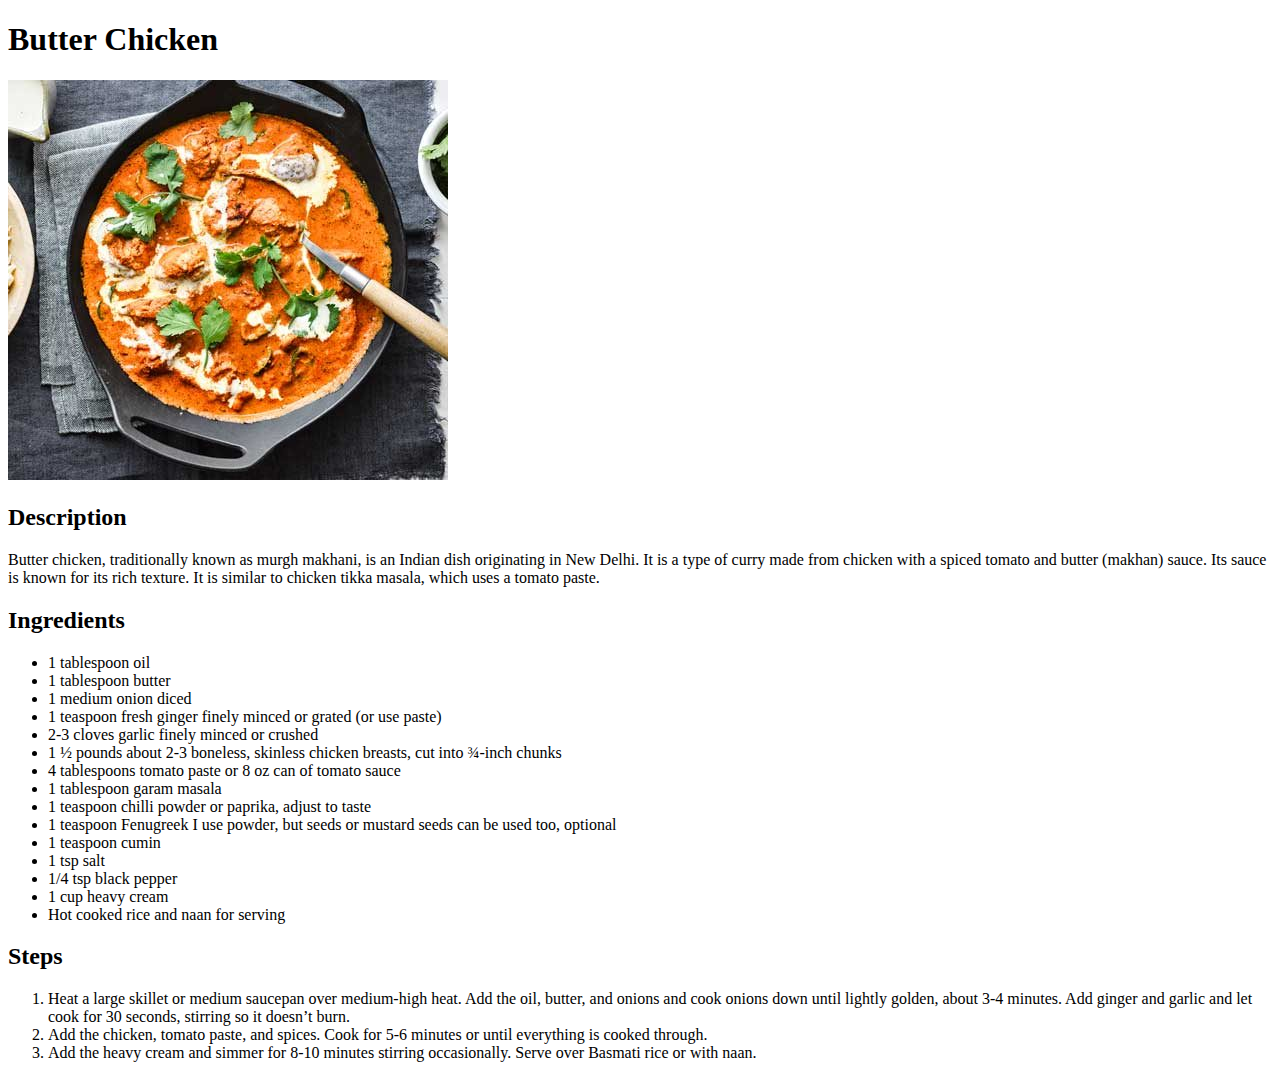
==== recipes/butter-chicken.html @ e1452498 "Add index.html and recipes/" ====
<!DOCTYPE html>
<html lang="en">
<head>
    <meta charset="UTF-8">
    <meta http-equiv="X-UA-Compatible" content="IE=edge">
    <meta name="viewport" content="width=device-width, initial-scale=1.0">
    <title> Butter Chicken </title>
</head>
<body>
    <h1> Butter Chicken </h1>
    <img src="butter-chicken.jpg">
    <h2> Description </h2>
    <p> Butter chicken, traditionally known as murgh makhani, is an Indian dish originating in New Delhi. It is a type of curry made from chicken with a spiced tomato and butter (makhan) sauce. Its sauce is known for its rich texture. It is similar to chicken tikka masala, which uses a tomato paste.</p>
    <h2> Ingredients </h2>
    <ul>
        <li> 1 tablespoon oil </li>
        <li> 1 tablespoon butter </li>
        <li> 1 medium onion diced </li>
        <li> 1 teaspoon fresh ginger finely minced or grated (or use paste) </li>
        <li> 2-3 cloves garlic finely minced or crushed </li>
        <li> 1 ½ pounds about 2-3 boneless, skinless chicken breasts, cut into ¾-inch chunks </li>
        <li> 4 tablespoons tomato paste or 8 oz can of tomato sauce </li>
        <li> 1 tablespoon garam masala </li>
        <li> 1 teaspoon chilli powder or paprika, adjust to taste </li>
        <li> 1 teaspoon Fenugreek I use powder, but seeds or mustard seeds can be used too, optional </li>
        <li> 1 teaspoon cumin </li>
        <li> 1 tsp salt </li>
        <li> 1/4 tsp black pepper </li>
        <li> 1 cup heavy cream </li>
        <li> Hot cooked rice and naan for serving </li>
    </ul>
    <h2> Steps </h2>
    <ol>
        <li> Heat a large skillet or medium saucepan over medium-high heat. Add the oil, butter, and onions and cook onions down until lightly golden, about 3-4 minutes. Add ginger and garlic and let cook for 30 seconds, stirring so it doesn’t burn.</li>
        <li> Add the chicken, tomato paste, and spices. Cook for 5-6 minutes or until everything is cooked through.</li>
        <li> Add the heavy cream and simmer for 8-10 minutes stirring occasionally. Serve over Basmati rice or with naan.</li>
    </ol>




</body>
</html>
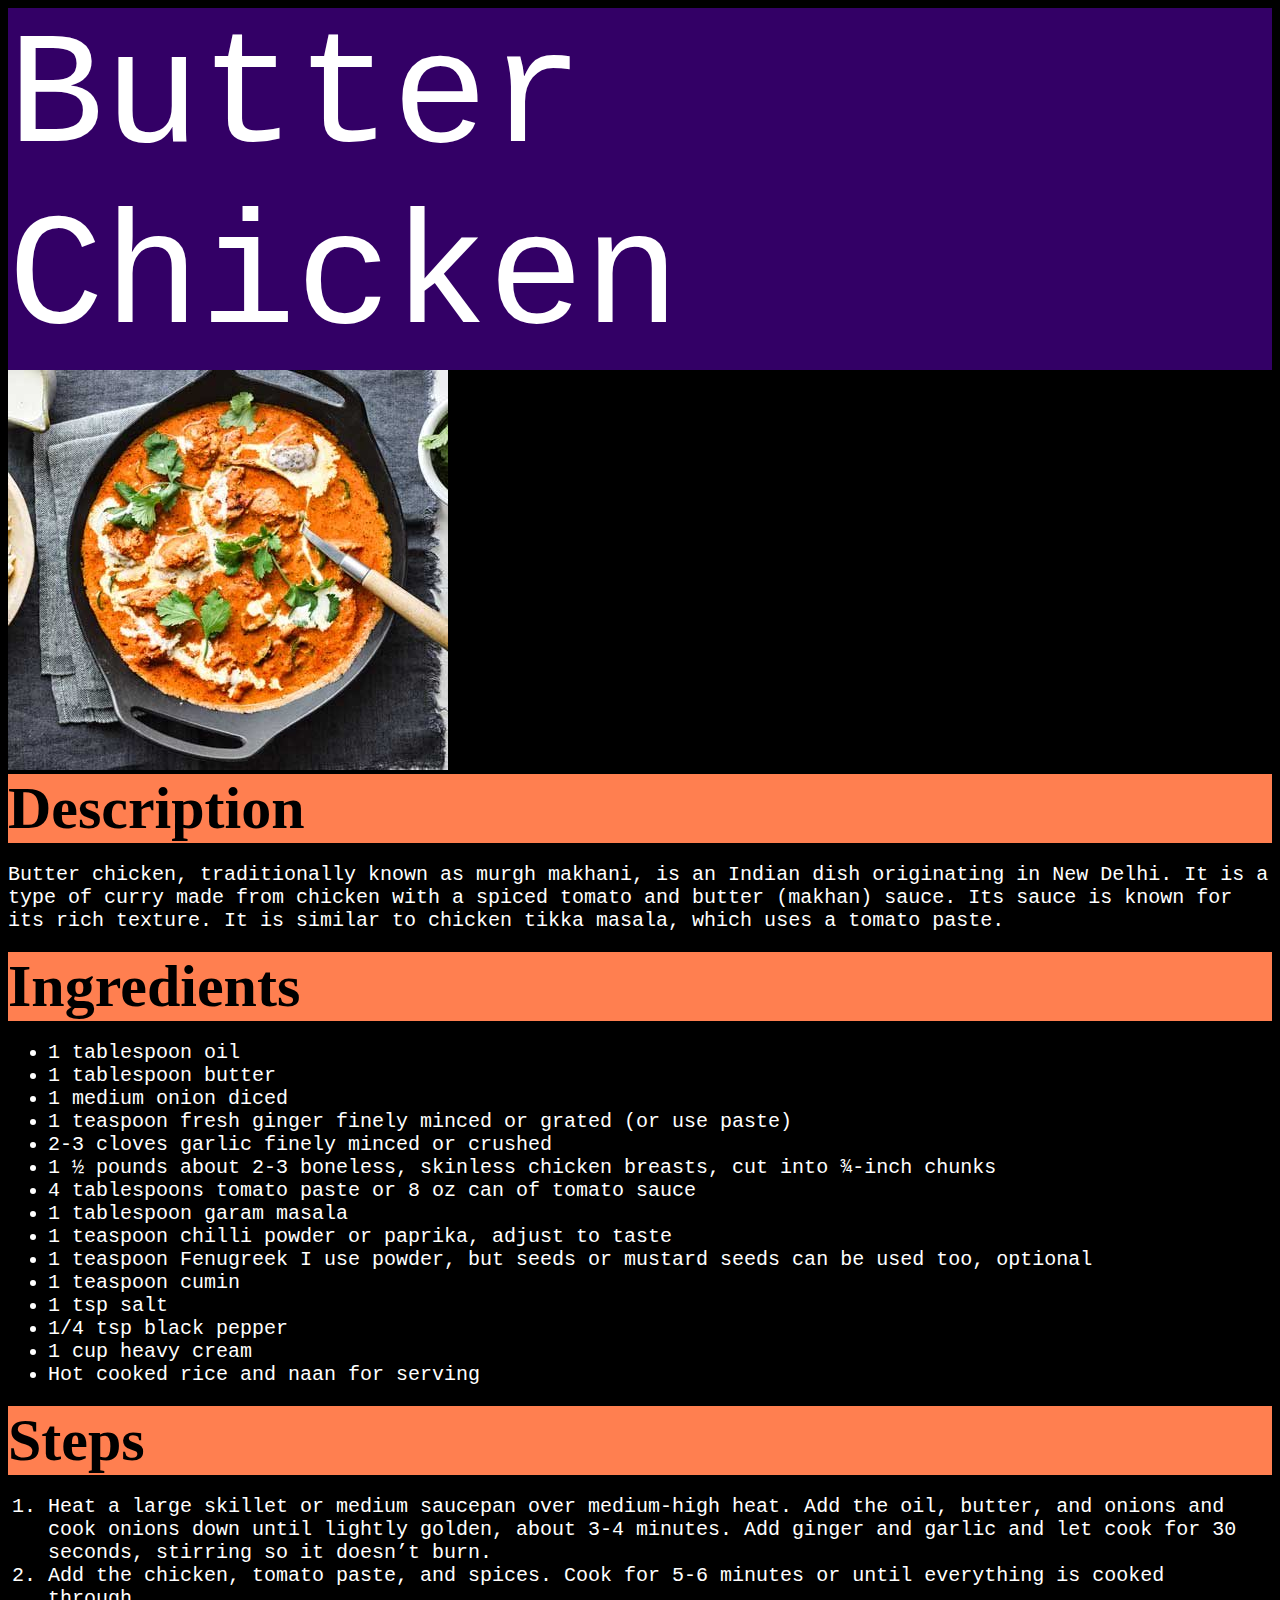
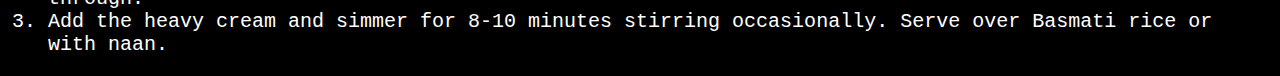
==== commit 0cb09188: "added style.css for recipes" ====
--- a/recipes/butter-chicken.html
+++ b/recipes/butter-chicken.html
@@ -1,18 +1,22 @@
 <!DOCTYPE html>
 <html lang="en">
 <head>
+    <link rel="stylesheet" href="style.css">
     <meta charset="UTF-8">
     <meta http-equiv="X-UA-Compatible" content="IE=edge">
     <meta name="viewport" content="width=device-width, initial-scale=1.0">
     <title> Butter Chicken </title>
 </head>
-<body>
-    <h1> Butter Chicken </h1>
+<body style="background-color:black;">
+
+<div class="recipename"> Butter Chicken </div>
     <img src="butter-chicken.jpg">
-    <h2> Description </h2>
-    <p> Butter chicken, traditionally known as murgh makhani, is an Indian dish originating in New Delhi. It is a type of curry made from chicken with a spiced tomato and butter (makhan) sauce. Its sauce is known for its rich texture. It is similar to chicken tikka masala, which uses a tomato paste.</p>
-    <h2> Ingredients </h2>
-    <ul>
+
+    <div class="heading"> Description </div>
+    <p class="content"> Butter chicken, traditionally known as murgh makhani, is an Indian dish originating in New Delhi. It is a type of curry made from chicken with a spiced tomato and butter (makhan) sauce. Its sauce is known for its rich texture. It is similar to chicken tikka masala, which uses a tomato paste.</p>
+
+    <div class="heading"> Ingredients </div>
+    <ul class="content">
         <li> 1 tablespoon oil </li>
         <li> 1 tablespoon butter </li>
         <li> 1 medium onion diced </li>
@@ -29,15 +33,12 @@
         <li> 1 cup heavy cream </li>
         <li> Hot cooked rice and naan for serving </li>
     </ul>
-    <h2> Steps </h2>
-    <ol>
+
+    <div class="heading"> Steps </div>
+    <ol class="content">
         <li> Heat a large skillet or medium saucepan over medium-high heat. Add the oil, butter, and onions and cook onions down until lightly golden, about 3-4 minutes. Add ginger and garlic and let cook for 30 seconds, stirring so it doesn’t burn.</li>
         <li> Add the chicken, tomato paste, and spices. Cook for 5-6 minutes or until everything is cooked through.</li>
         <li> Add the heavy cream and simmer for 8-10 minutes stirring occasionally. Serve over Basmati rice or with naan.</li>
     </ol>
-
-
-
-
 </body>
 </html>--- a/recipes/style.css
+++ b/recipes/style.css
@@ -0,0 +1,23 @@
+
+.recipename{
+    font-size:160px;
+    color:white;
+    background-color:#330066;
+    font-family:'Courier New', Courier, monospace;
+}
+
+.content{
+    font-size:20px;
+    color:white;
+    font-family:'Courier New', Courier, monospace;
+}
+
+
+
+.heading{
+    font-size:60px;
+    font-family:Impact;
+    color:black;
+    font-weight:bold;
+    background-color:coral;
+}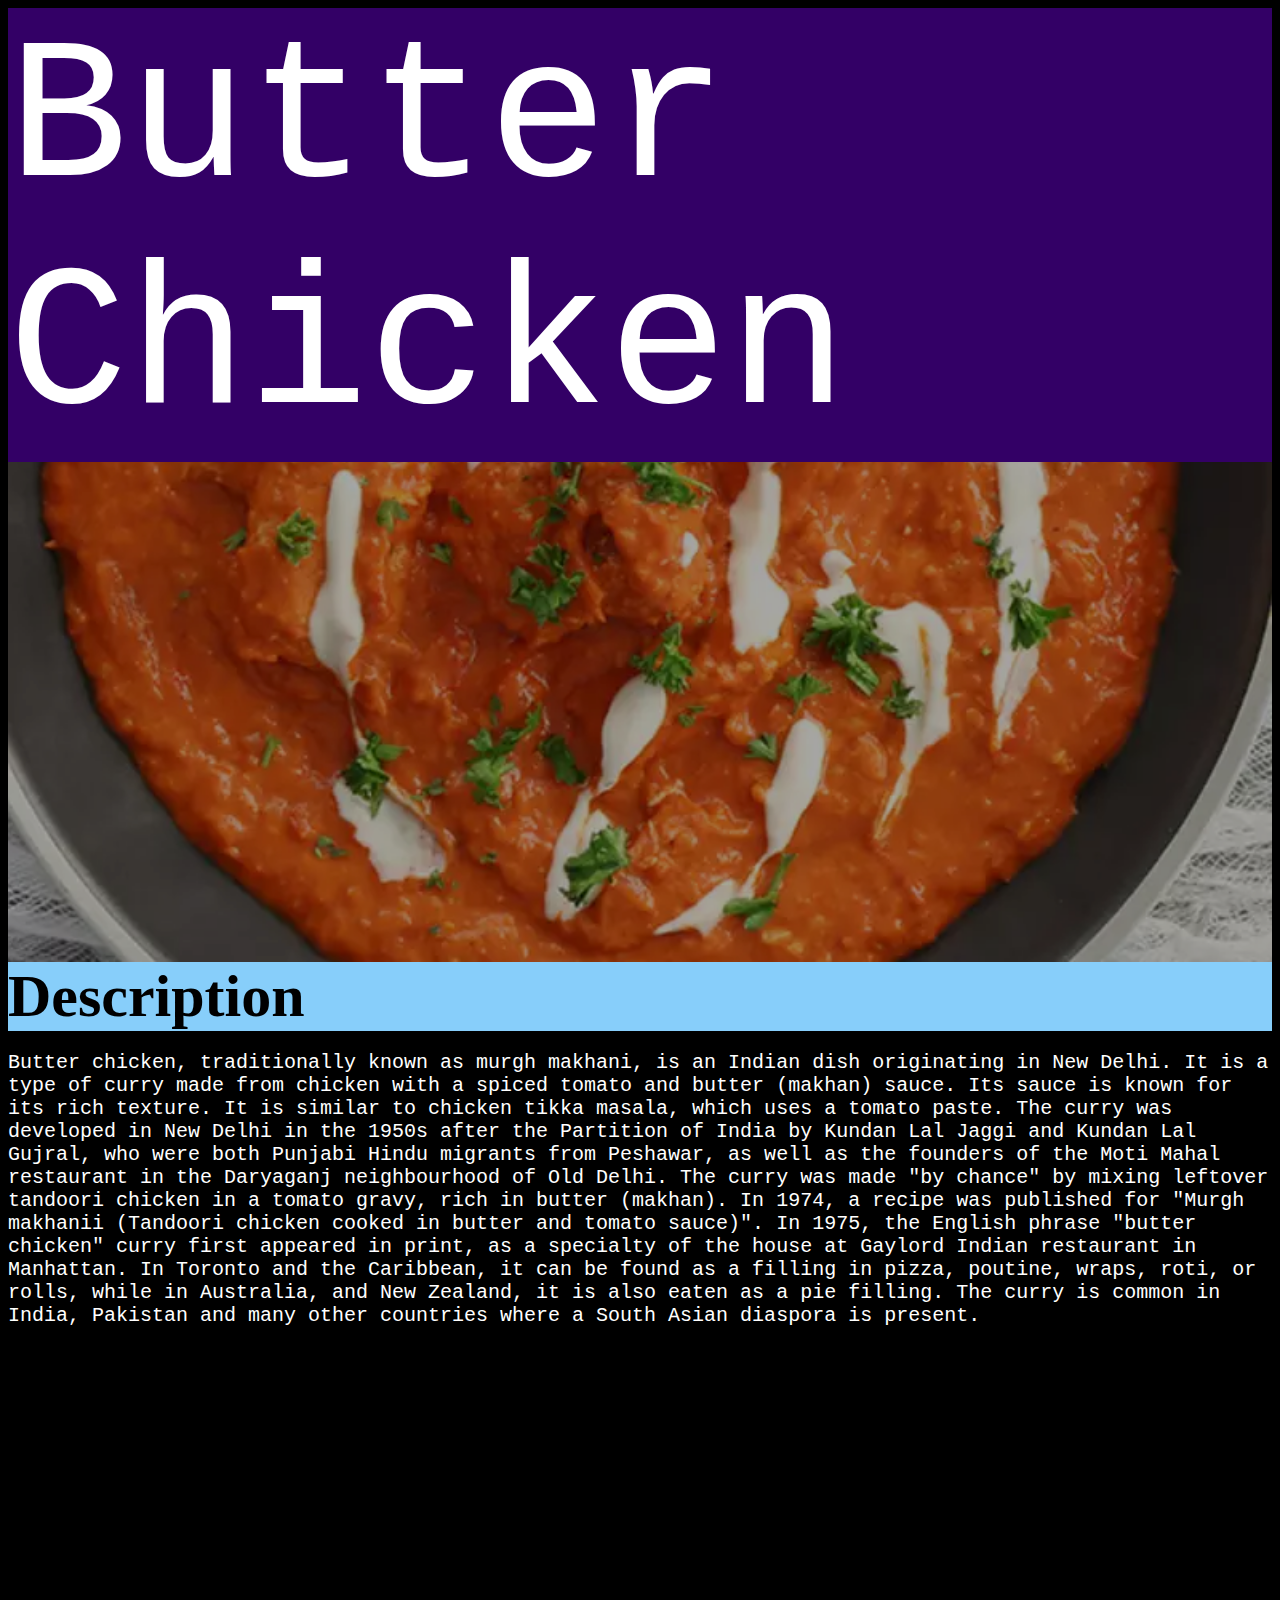
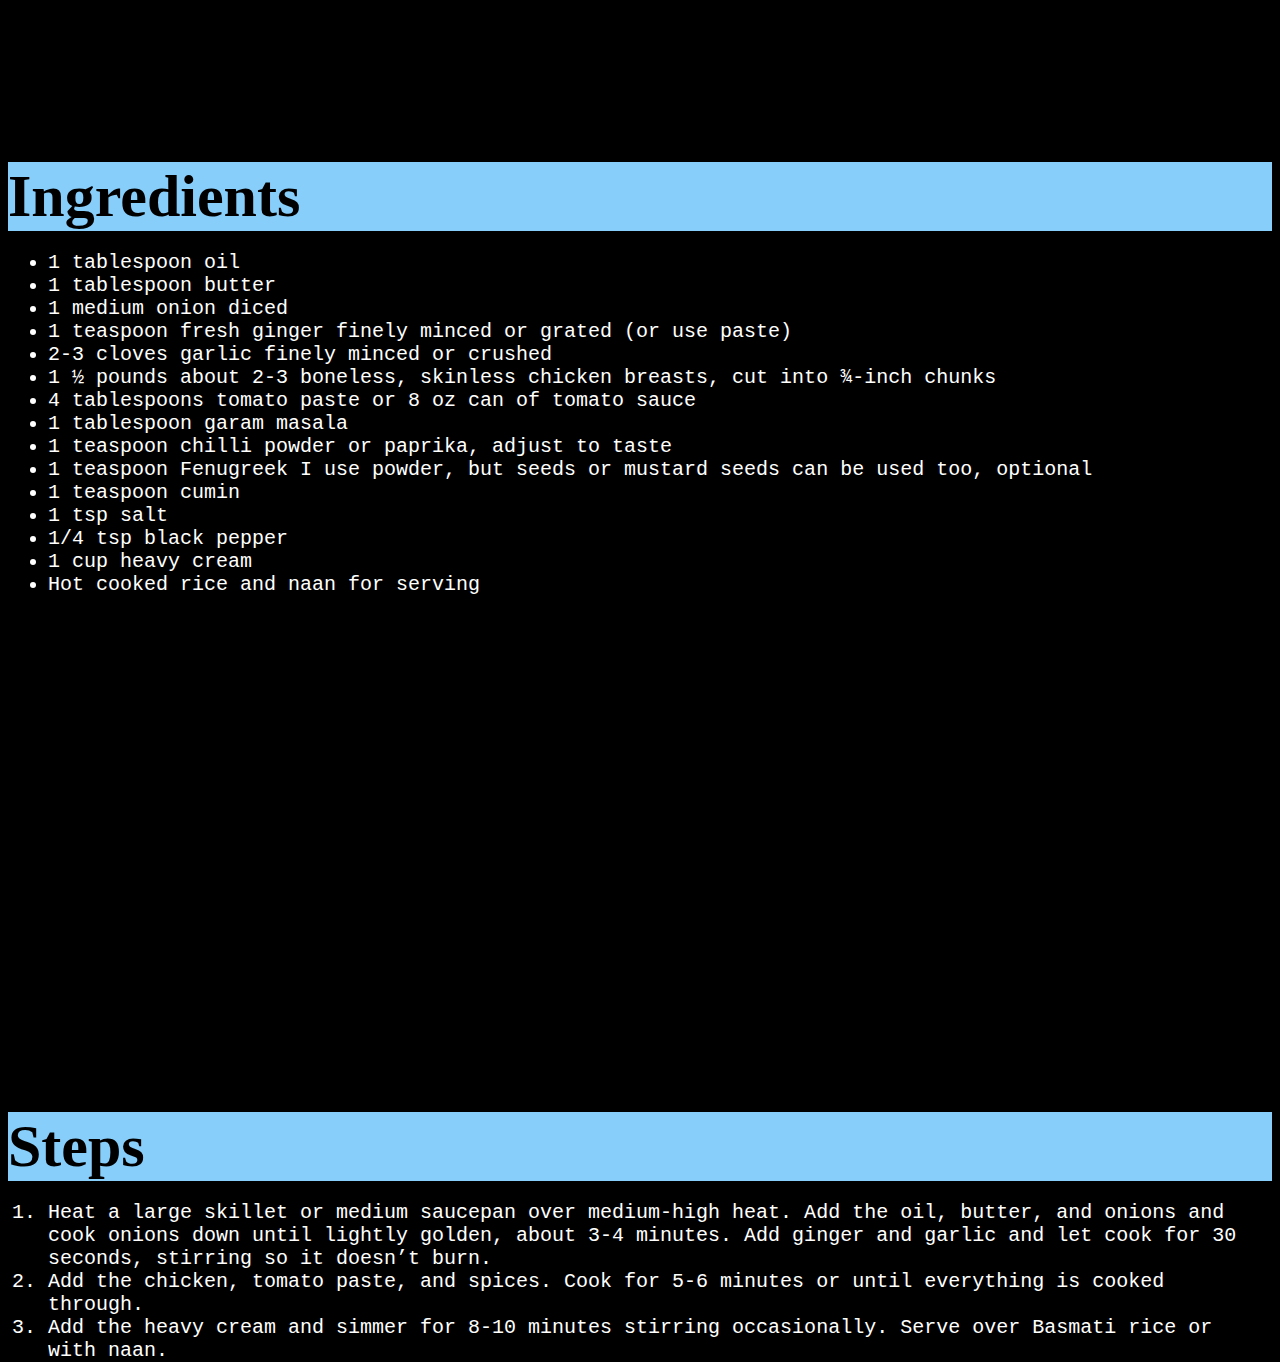
==== commit 918cde29: "Add parallex effect to pages of all recipes" ====
--- a/recipes/butter-chicken.html
+++ b/recipes/butter-chicken.html
@@ -6,15 +6,38 @@
     <meta http-equiv="X-UA-Compatible" content="IE=edge">
     <meta name="viewport" content="width=device-width, initial-scale=1.0">
     <title> Butter Chicken </title>
+    <style>
+        .parallax {
+          /* The image used */
+          background-image: url("butter-chicken.jpg");
+        
+          /* Set a specific height */
+          min-height: 500px; 
+        
+          /* Create the parallax scrolling effect */
+          opacity: 0.65;
+          background-attachment: fixed;
+          background-position: center;
+          background-repeat: no-repeat;
+          background-size: cover;
+        }
+        </style>
 </head>
 <body style="background-color:black;">
 
-<div class="recipename"> Butter Chicken </div>
-    <img src="butter-chicken.jpg">
+<div class="recipename butterchicken"> Butter Chicken </div>
+   <!-- <img src="butter-chicken.jpg"> -->
 
+    <div class="parallax"></div>
+    <div style="height:300px;background-color:black;font-size:36px">
     <div class="heading"> Description </div>
-    <p class="content"> Butter chicken, traditionally known as murgh makhani, is an Indian dish originating in New Delhi. It is a type of curry made from chicken with a spiced tomato and butter (makhan) sauce. Its sauce is known for its rich texture. It is similar to chicken tikka masala, which uses a tomato paste.</p>
+    <p class="content"> Butter chicken, traditionally known as murgh makhani, is an Indian dish originating in New Delhi. It is a type of curry made from chicken with a spiced tomato and butter (makhan) sauce. Its sauce is known for its rich texture. It is similar to chicken tikka masala, which uses a tomato paste.
+        The curry was developed in New Delhi in the 1950s after the Partition of India by Kundan Lal Jaggi and Kundan Lal Gujral, who were both Punjabi Hindu migrants from Peshawar, as well as the founders of the Moti Mahal restaurant in the Daryaganj neighbourhood of Old Delhi. The curry was made "by chance" by mixing leftover tandoori chicken in a tomato gravy, rich in butter (makhan). In 1974, a recipe was published for "Murgh makhanii (Tandoori chicken cooked in butter and tomato sauce)". In 1975, the English phrase "butter chicken" curry first appeared in print, as a specialty of the house at Gaylord Indian restaurant in Manhattan. In Toronto and the Caribbean, it can be found as a filling in pizza, poutine, wraps, roti, or rolls, while in Australia, and New Zealand, it is also eaten as a pie filling. The curry is common in India, Pakistan and many other countries where a South Asian diaspora is present.
+    </p> </div>
 
+
+    <div class="parallax"></div>
+    <div style="height:450px;background-color:black;font-size:36px">  
     <div class="heading"> Ingredients </div>
     <ul class="content">
         <li> 1 tablespoon oil </li>
@@ -32,13 +55,15 @@
         <li> 1/4 tsp black pepper </li>
         <li> 1 cup heavy cream </li>
         <li> Hot cooked rice and naan for serving </li>
-    </ul>
+    </ul> </div>
 
+    <div class="parallax"></div>
+    <div style="height:200px;background-color:black;font-size:36px">  
     <div class="heading"> Steps </div>
     <ol class="content">
         <li> Heat a large skillet or medium saucepan over medium-high heat. Add the oil, butter, and onions and cook onions down until lightly golden, about 3-4 minutes. Add ginger and garlic and let cook for 30 seconds, stirring so it doesn’t burn.</li>
         <li> Add the chicken, tomato paste, and spices. Cook for 5-6 minutes or until everything is cooked through.</li>
         <li> Add the heavy cream and simmer for 8-10 minutes stirring occasionally. Serve over Basmati rice or with naan.</li>
-    </ol>
+    </ol> </div>
 </body>
 </html>--- a/recipes/style.css
+++ b/recipes/style.css
@@ -5,6 +5,11 @@
     background-color:#330066;
     font-family:'Courier New', Courier, monospace;
 }
+
+.ramen,.butterchicken{
+    font-size: 200px;
+}
+
 
 .content{
     font-size:20px;
@@ -19,5 +24,5 @@
     font-family:Impact;
     color:black;
     font-weight:bold;
-    background-color:coral;
+    background-color:lightskyblue;
 }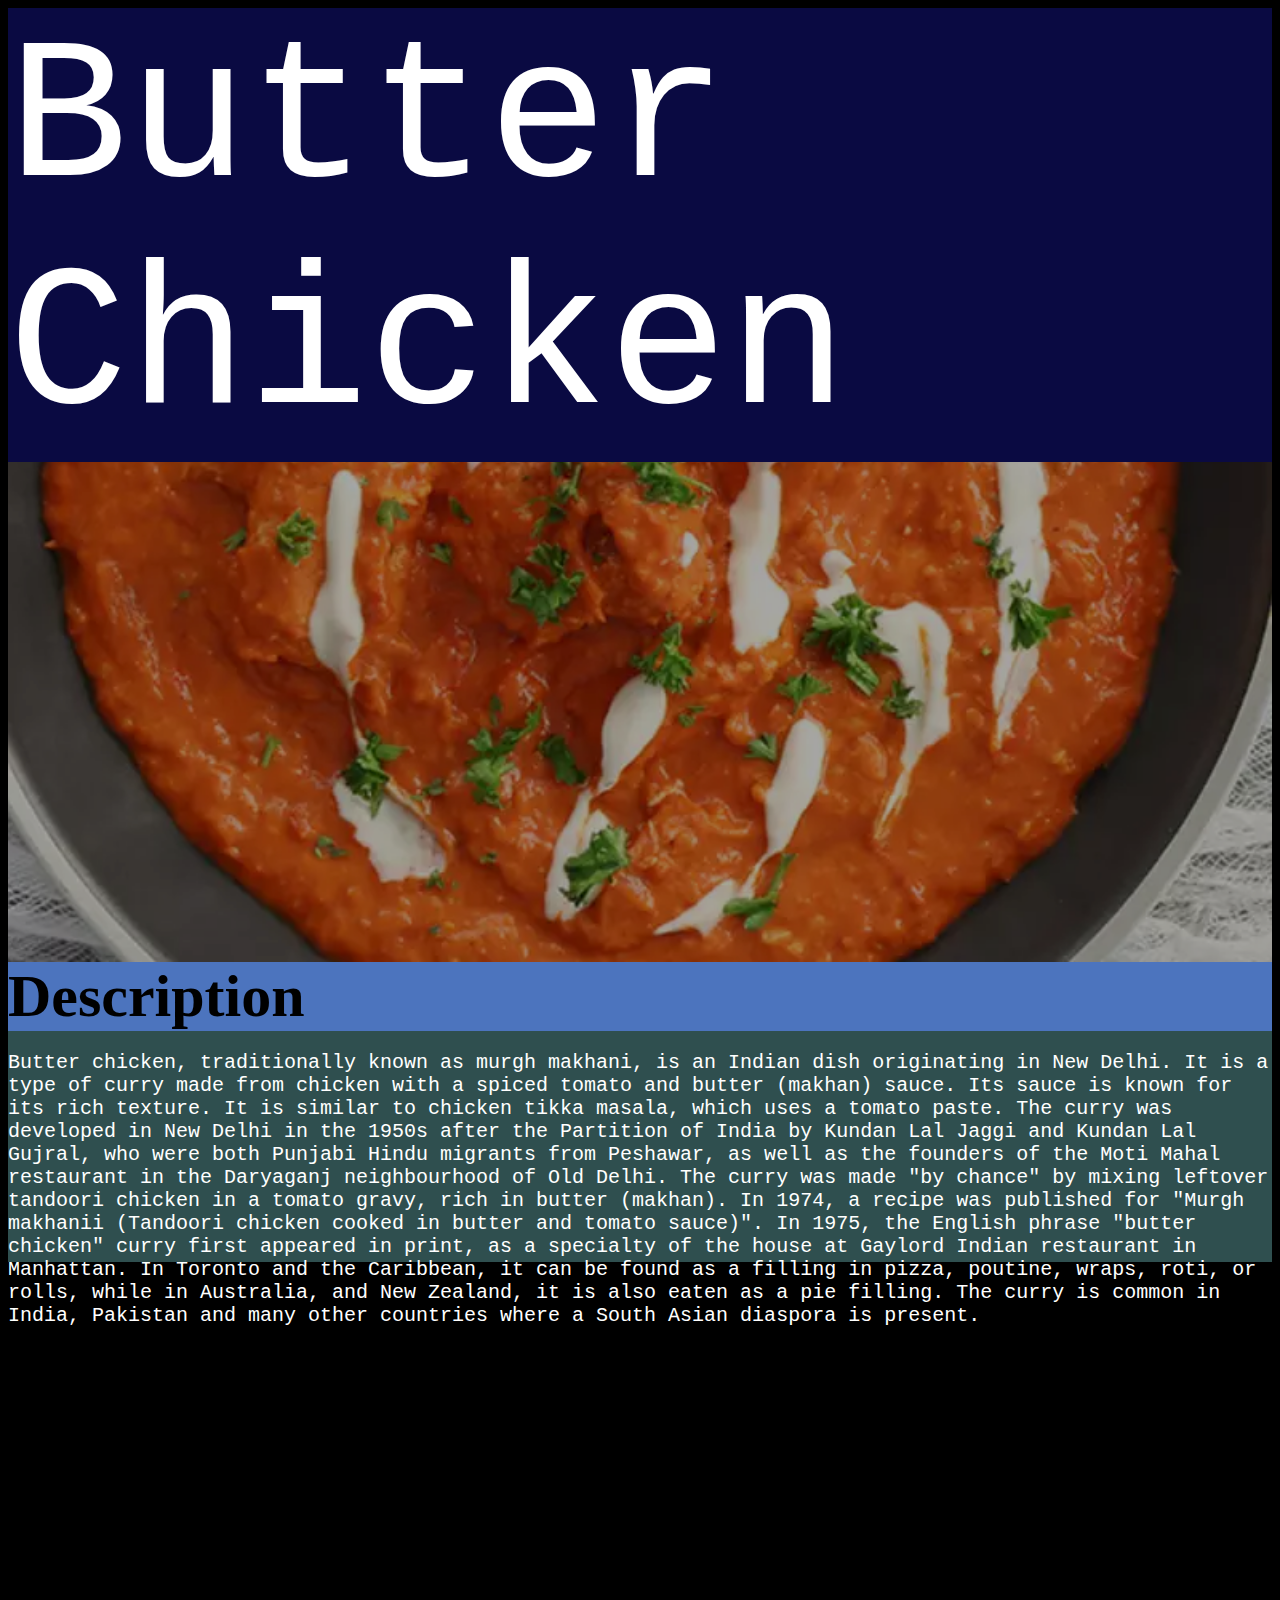
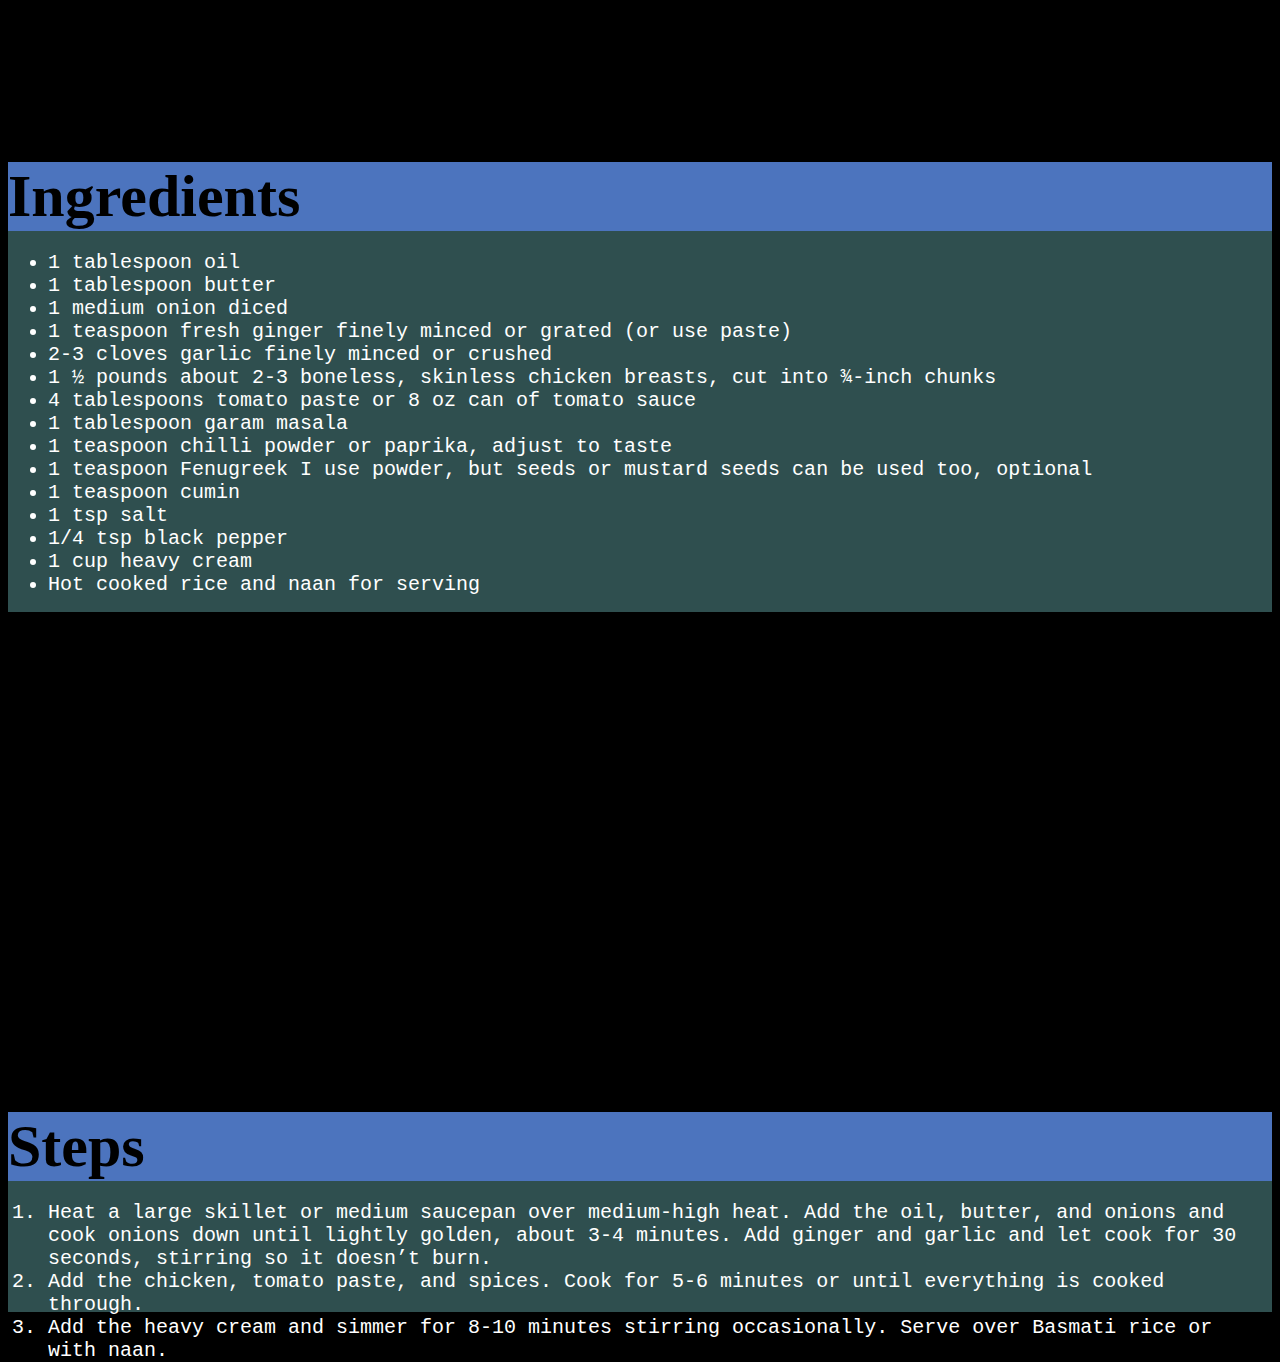
==== commit d5a33816: "Minor changes with css" ====
--- a/recipes/butter-chicken.html
+++ b/recipes/butter-chicken.html
@@ -29,7 +29,7 @@
    <!-- <img src="butter-chicken.jpg"> -->
 
     <div class="parallax"></div>
-    <div style="height:300px;background-color:black;font-size:36px">
+    <div style="height:300px;background-color:darkslategray;font-size:36px">
     <div class="heading"> Description </div>
     <p class="content"> Butter chicken, traditionally known as murgh makhani, is an Indian dish originating in New Delhi. It is a type of curry made from chicken with a spiced tomato and butter (makhan) sauce. Its sauce is known for its rich texture. It is similar to chicken tikka masala, which uses a tomato paste.
         The curry was developed in New Delhi in the 1950s after the Partition of India by Kundan Lal Jaggi and Kundan Lal Gujral, who were both Punjabi Hindu migrants from Peshawar, as well as the founders of the Moti Mahal restaurant in the Daryaganj neighbourhood of Old Delhi. The curry was made "by chance" by mixing leftover tandoori chicken in a tomato gravy, rich in butter (makhan). In 1974, a recipe was published for "Murgh makhanii (Tandoori chicken cooked in butter and tomato sauce)". In 1975, the English phrase "butter chicken" curry first appeared in print, as a specialty of the house at Gaylord Indian restaurant in Manhattan. In Toronto and the Caribbean, it can be found as a filling in pizza, poutine, wraps, roti, or rolls, while in Australia, and New Zealand, it is also eaten as a pie filling. The curry is common in India, Pakistan and many other countries where a South Asian diaspora is present.
@@ -37,7 +37,7 @@
 
 
     <div class="parallax"></div>
-    <div style="height:450px;background-color:black;font-size:36px">  
+    <div style="height:450px;background-color:darkslategray;font-size:36px">  
     <div class="heading"> Ingredients </div>
     <ul class="content">
         <li> 1 tablespoon oil </li>
@@ -58,7 +58,7 @@
     </ul> </div>
 
     <div class="parallax"></div>
-    <div style="height:200px;background-color:black;font-size:36px">  
+    <div style="height:200px;background-color:darkslategray;font-size:36px">  
     <div class="heading"> Steps </div>
     <ol class="content">
         <li> Heat a large skillet or medium saucepan over medium-high heat. Add the oil, butter, and onions and cook onions down until lightly golden, about 3-4 minutes. Add ginger and garlic and let cook for 30 seconds, stirring so it doesn’t burn.</li>
--- a/recipes/style.css
+++ b/recipes/style.css
@@ -2,7 +2,7 @@
 .recipename{
     font-size:160px;
     color:white;
-    background-color:#330066;
+    background-color:rgb(10, 10, 66);
     font-family:'Courier New', Courier, monospace;
 }
 
@@ -14,15 +14,17 @@
 .content{
     font-size:20px;
     color:white;
-    font-family:'Courier New', Courier, monospace;
+    font-family: 'Courier New', Courier, monospace;
+    
 }
 
 
 
 .heading{
     font-size:60px;
-    font-family:Impact;
+    font-family: Serif;
     color:black;
     font-weight:bold;
-    background-color:lightskyblue;
+    background-color:rgb(76, 116, 190);
+
 }